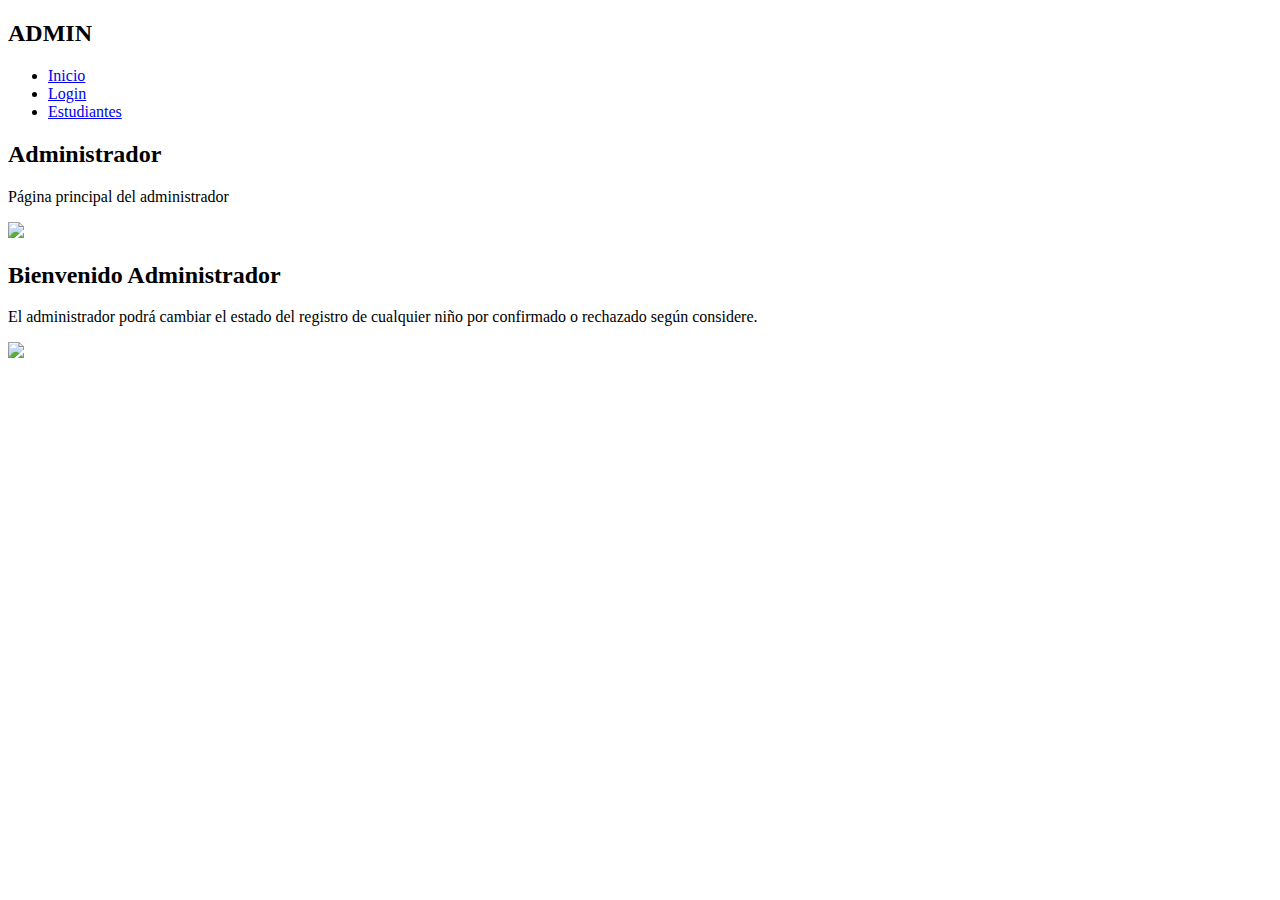
==== administrador.html @ fa877825 "Add files via upload" ====
<!DOCTYPE html>
<html>
<head>
	<meta charset="utf-8">
	<title></title>
	<link rel="stylesheet" type="text/css" href="css/admin.css">
</head>
<body>
		
	
  <div id="linea"></div>
	<div id="header">
		<div id="centro1">
			<div id="logo">
				<h2>ADMIN</h2>
				
			</div>
			<div id="menu"> 
				<ul>
					<li><a href="index.html">Inicio</a></li>
				    <li><a href="login.html">Login</a></li>
					<li><a href="estudiantes.html">Estudiantes</a></li>
					
				</ul>
			</div>
		</div>
	</div>


	<div id="presentacion">
		<div id="centro2">
			<div id="izquierda">
				<h2>Administrador</h2>
				<p class="descripcion-pres">Página principal del administrador</p>
			</div>
			<div id="derecha">
				<img src="imagen/admin.jpg" class="img">
			</div>
		</div>
	</div>

	<div id="contenidos">
		<div id="centro3">
			
				<h2>Bienvenido Administrador</h2>
				<p class="descripcion">
					El administrador podrá cambiar el estado del registro de cualquier niño por confirmado o rechazado según considere.<p/>
				<div id="imagenes">
					<img src="imagen/visto.jpg" class="img-services">
					
				</div>
		</div>
	</div>

				
			
</body>
</html>
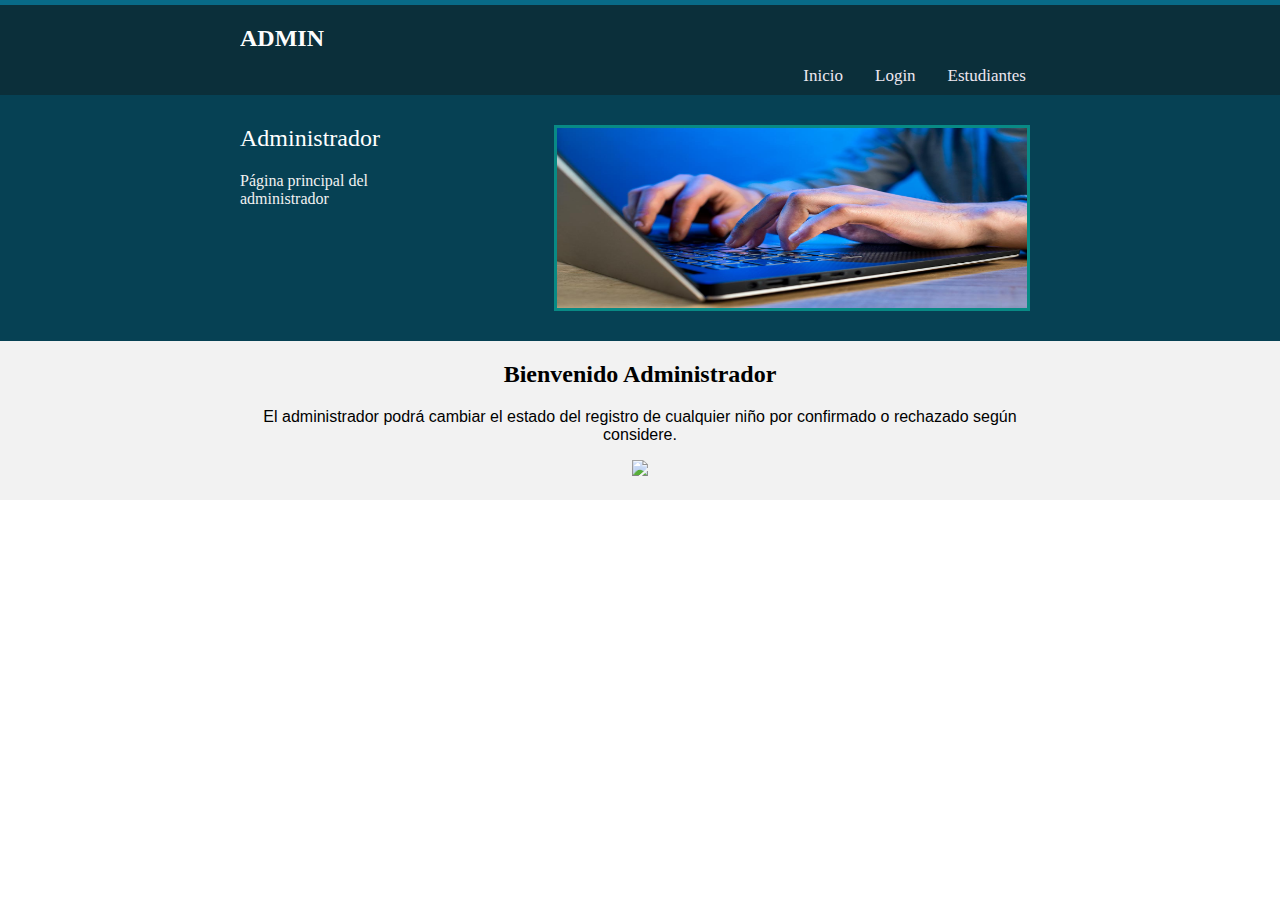
==== commit c5104db3: "Update administrador.html" ====
--- a/administrador.html
+++ b/administrador.html
@@ -3,7 +3,7 @@
 <head>
 	<meta charset="utf-8">
 	<title></title>
-	<link rel="stylesheet" type="text/css" href="css/admin.css">
+	<link rel="stylesheet" type="text/css" href="./admin.css">
 </head>
 <body>
 		
@@ -34,7 +34,7 @@
 				<p class="descripcion-pres">Página principal del administrador</p>
 			</div>
 			<div id="derecha">
-				<img src="imagen/admin.jpg" class="img">
+				<img src="./admin.jpg" class="img">
 			</div>
 		</div>
 	</div>
@@ -50,9 +50,7 @@
 					
 				</div>
 		</div>
-	</div>
-
-				
+	</div>			
 			
 </body>
-</html>+</html>
--- a/admin.css
+++ b/admin.css
@@ -0,0 +1,118 @@
+
+/*----------------Administrador ---------------------*/
+
+body{
+	margin: 0;
+	padding: 0;
+	font-family: 'calibri light'
+}
+
+#linea{
+	width: 100%;
+	height: 5px;
+	background: #086A87
+}
+
+#header{
+	width: 100%;
+	height: 90px;
+	background: #0B2F3A;
+}
+
+#header #centro1{
+	width: 800px;
+	height: auto; overflow: hidden;
+	border: 0px solid #fff;
+	margin: auto;
+}
+
+#header #centro1 #logo{
+	width: 200px; border: 0px solid; 
+	float: left;
+}
+
+#header #centro1 #logo h2{
+	color: #fdfdfd;
+}
+
+#header #menu{
+	width: 580px;
+	height: auto; overflow: hidden;
+	border: 0px solid; float: right;
+	margin-top: 40px;
+	text-align: right;
+	padding-bottom: -5px;
+
+}
+#header #menu ul li{
+	display: inline-block;
+	padding-top: 5px;
+}
+#header #menu ul li a{
+	color: #EDE7F0; text-decoration: none;
+	padding: 7px 10px; font-size: 17px;
+	margin: 0px 4px;
+	margin-bottom:5px;
+}
+
+#header #menu ul li a:hover{
+	background: #7474d4;
+	color: #f3f3f8 ;
+}
+
+
+
+#presentacion{
+	width: 100%;
+	height: auto;overflow: hidden;
+	background: #064154;
+	padding: 10px 0px;
+}
+#presentacion #centro2{
+	width: 800px;
+	margin: auto; border: 0px solid;
+	
+}
+#presentacion #centro2 #izquierda{
+	width: 290px;
+	height: 200px; border: 0px solid; float: left;
+	
+}
+
+#presentacion #centro2 #izquierda h2{
+	color: #fff; font-weight: lighter;
+}
+
+.descripcion-pres{
+	color: #f1f1f1; text-align: left; width: 200px;
+	margin-left: 0px;
+	
+
+}
+
+.descripcion{
+	font-family:"Arial"
+	
+
+}
+
+.img{
+	width: 470px;
+	border: 3px solid #088A85;
+	height: 180px;
+	background-size: 100%;
+	margin: 20px 0px; float: right;
+	margin-right: 10px;
+}
+
+#contenidos{
+	background: #F2F2F2;
+	padding: 0px 0px 20px 0px;
+}
+
+#contenidos #centro3{
+	width: 800px;
+	margin: auto; border: 0px solid; height: auto; overflow: hidden;
+	text-align: center;
+
+}
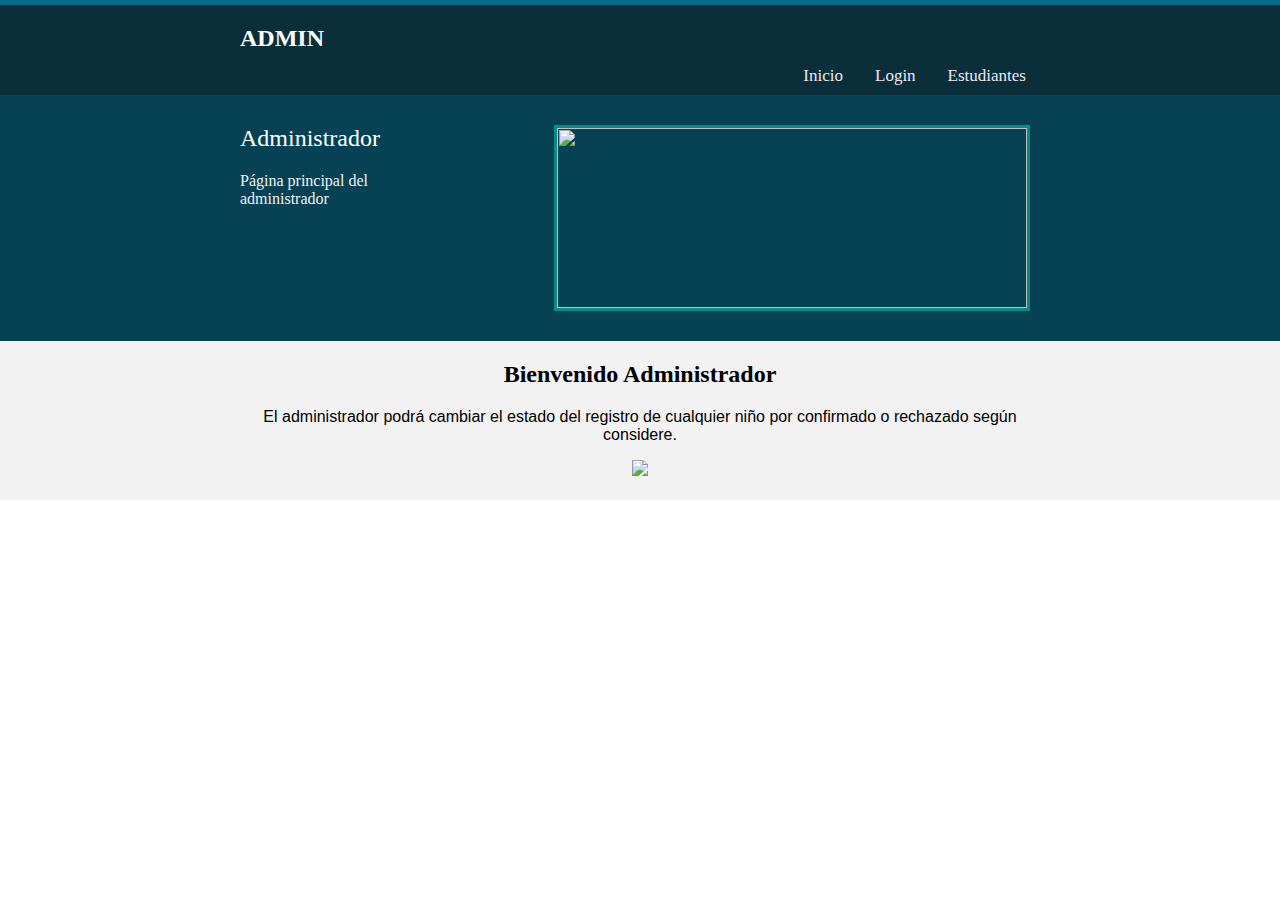
==== commit f1cef6d0: "Update administrador.html" ====
--- a/administrador.html
+++ b/administrador.html
@@ -34,7 +34,7 @@
 				<p class="descripcion-pres">Página principal del administrador</p>
 			</div>
 			<div id="derecha">
-				<img src="./admin.jpg" class="img">
+				<img src="./admin.png" class="img">
 			</div>
 		</div>
 	</div>
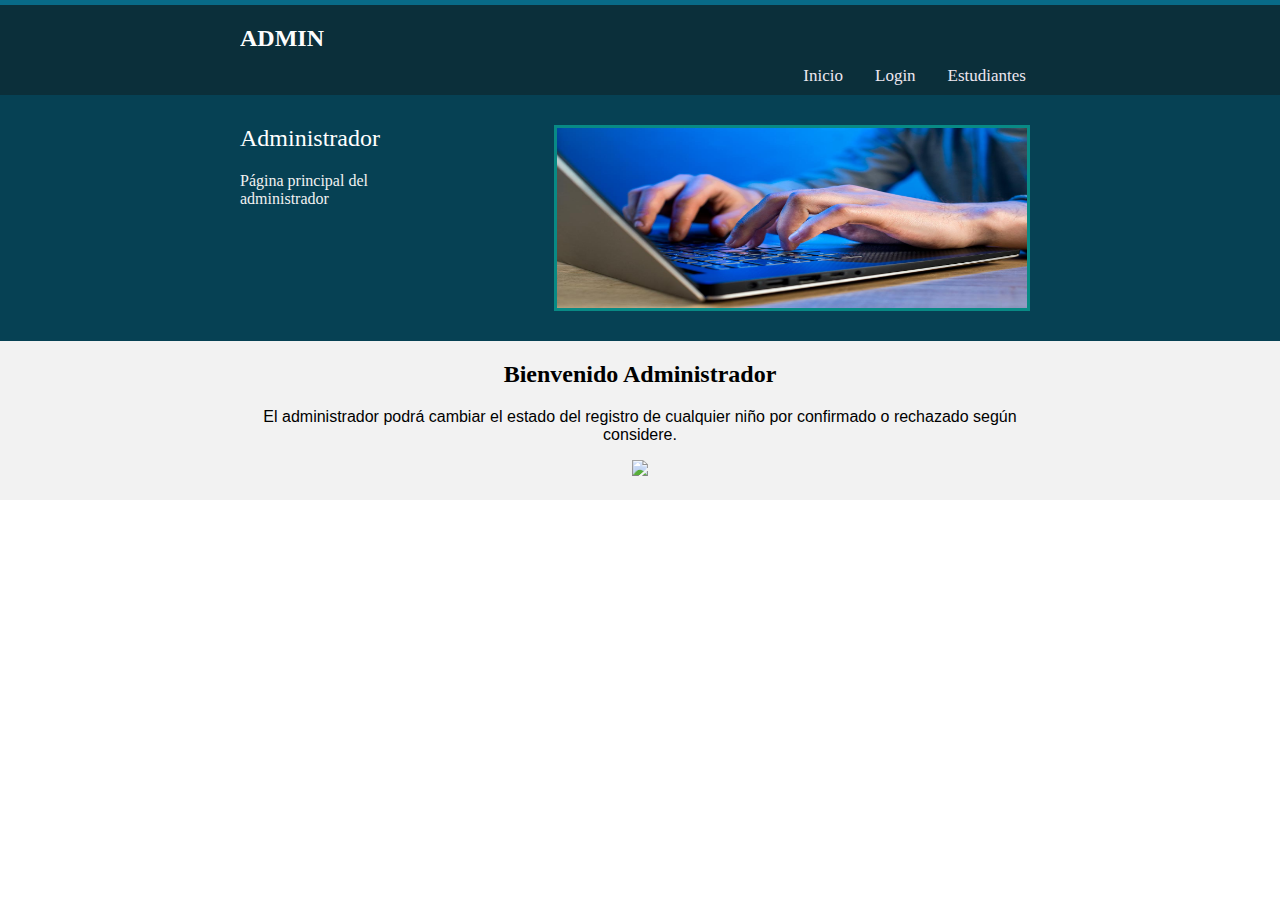
==== commit bcfd178f: "Update administrador.html" ====
--- a/administrador.html
+++ b/administrador.html
@@ -34,7 +34,7 @@
 				<p class="descripcion-pres">Página principal del administrador</p>
 			</div>
 			<div id="derecha">
-				<img src="./admin.png" class="img">
+				<img src="./admin.jpg" class="img">
 			</div>
 		</div>
 	</div>
@@ -46,7 +46,7 @@
 				<p class="descripcion">
 					El administrador podrá cambiar el estado del registro de cualquier niño por confirmado o rechazado según considere.<p/>
 				<div id="imagenes">
-					<img src="imagen/visto.jpg" class="img-services">
+					<img src="imagen/visto.png" class="img-services">
 					
 				</div>
 		</div>
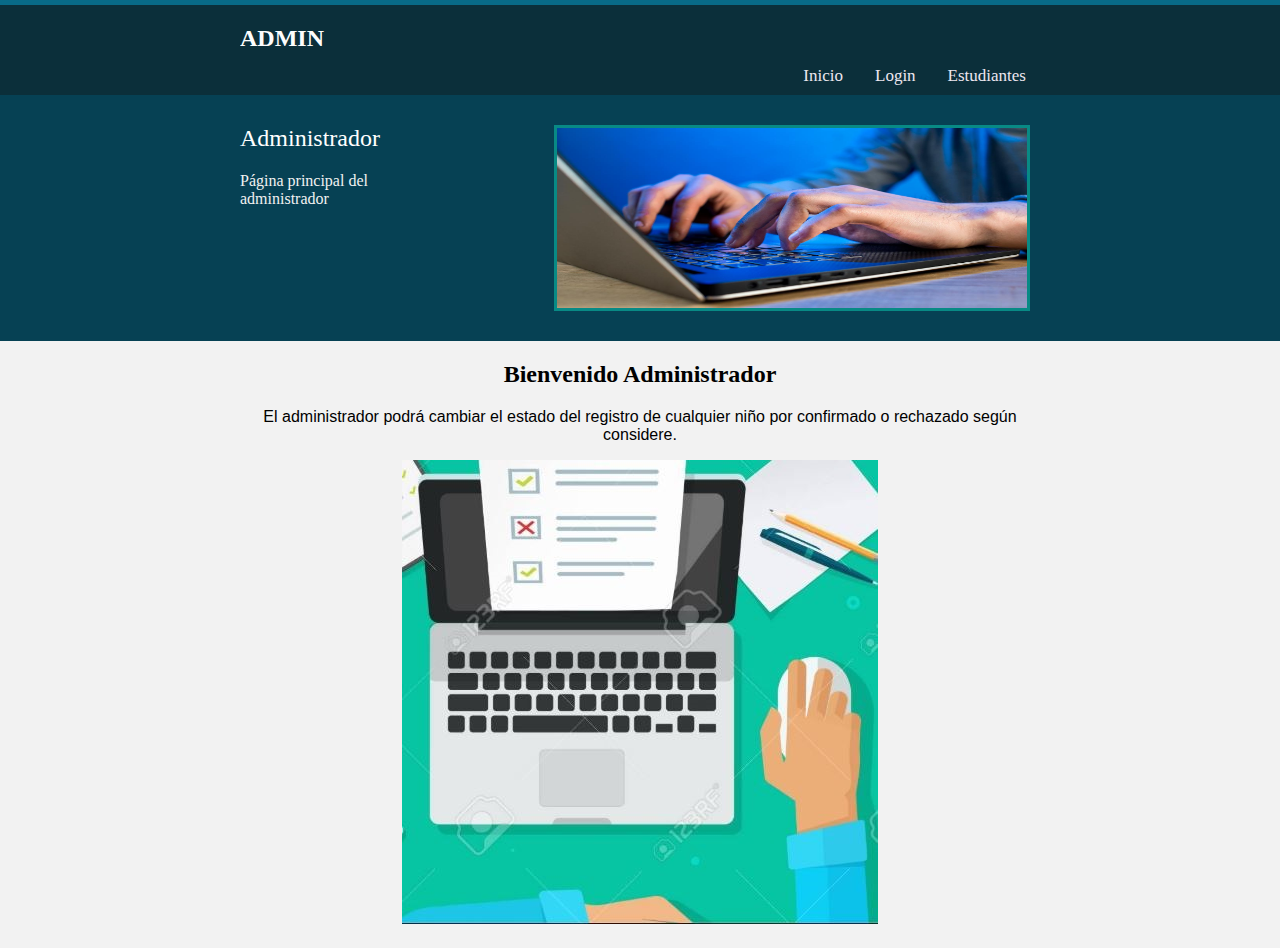
==== commit b672d5c3: "Update administrador.html" ====
--- a/administrador.html
+++ b/administrador.html
@@ -46,7 +46,7 @@
 				<p class="descripcion">
 					El administrador podrá cambiar el estado del registro de cualquier niño por confirmado o rechazado según considere.<p/>
 				<div id="imagenes">
-					<img src="imagen/visto.png" class="img-services">
+					<img src="./visto.png" class="img-services">
 					
 				</div>
 		</div>
